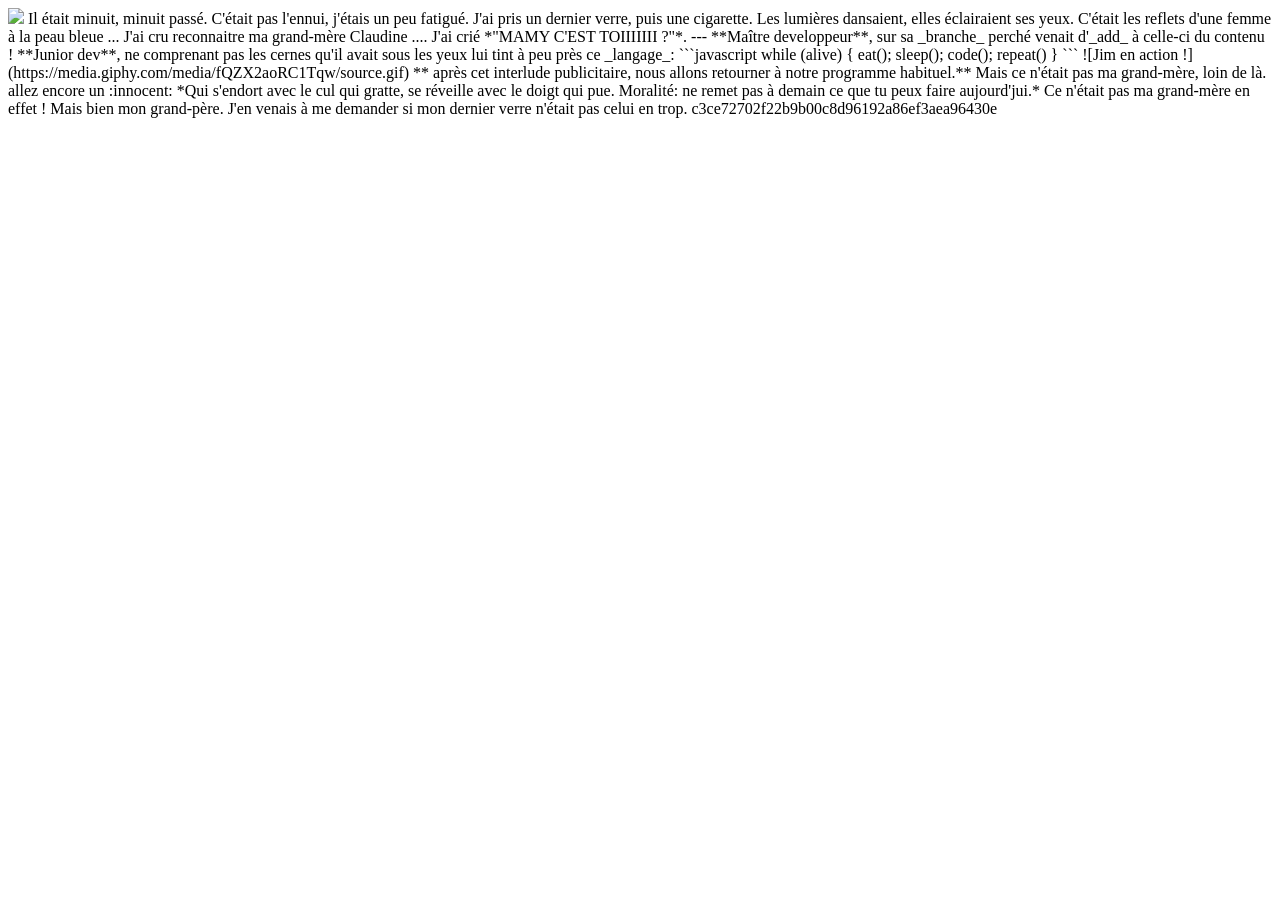
==== README.html @ 8c25e42b "add HTML file" ====
<!DOCTYPE HTML>
<html>
	<head>
		<meta charset="utf-8" />
		<title>Nicolas' Exquisite Corpse</title>
	</head>
	<body>	
	<img src="u3663729005830.jpg">
Il était minuit, minuit passé. C'était pas l'ennui, j'étais un peu fatigué. J'ai pris un dernier verre, puis une cigarette. Les lumières dansaient, elles éclairaient ses yeux. C'était les reflets d'une femme à la peau bleue ...

J'ai cru reconnaitre ma grand-mère Claudine ....
J'ai crié *"MAMY C'EST TOIIIIIII ?"*. 

---

**Maître developpeur**, sur sa _branche_ perché venait d'_add_ à celle-ci du contenu !

**Junior dev**, ne comprenant pas les cernes qu'il avait sous les yeux lui tint à peu près ce _langage_:

```javascript
while (alive) {
    eat();
    sleep();
    code();
    repeat()
}
```
![Jim en action !](https://media.giphy.com/media/fQZX2aoRC1Tqw/source.gif)


** après cet interlude publicitaire, nous allons retourner à notre programme habituel.**

Mais ce n'était pas ma grand-mère, loin de là. 
allez encore un :innocent:

*Qui s'endort avec le cul qui gratte, se réveille avec le doigt qui pue. Moralité: ne remet pas à demain ce que tu peux faire aujourd'jui.*

Ce n'était pas ma grand-mère en effet ! Mais bien mon grand-père. J'en venais à me demander si mon dernier verre n'était pas celui en trop. 
c3ce72702f22b9b00c8d96192a86ef3aea96430e
	</body>
</html>
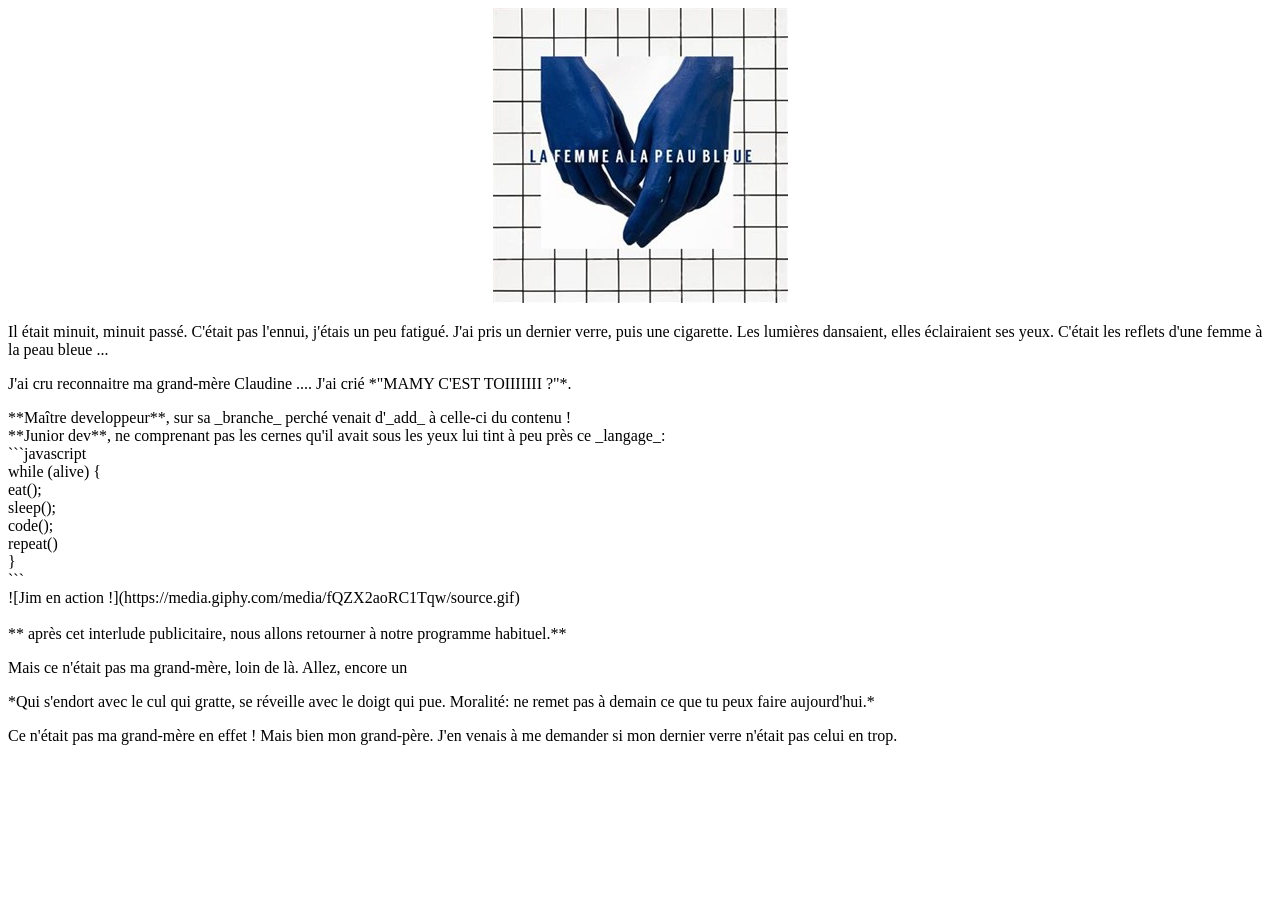
==== commit df68a489: "corrections mise en page" ====
--- a/README.html
+++ b/README.html
@@ -5,37 +5,31 @@
 		<title>Nicolas' Exquisite Corpse</title>
 	</head>
 	<body>	
-	<img src="u3663729005830.jpg">
-Il était minuit, minuit passé. C'était pas l'ennui, j'étais un peu fatigué. J'ai pris un dernier verre, puis une cigarette. Les lumières dansaient, elles éclairaient ses yeux. C'était les reflets d'une femme à la peau bleue ...
+		<div align="center"><img src="u3663729005830.jpg"></div>
+		<p>Il était minuit, minuit passé. C'était pas l'ennui, j'étais un peu fatigué. J'ai pris un dernier verre, puis une cigarette. Les lumières dansaient, elles éclairaient ses yeux. C'était les reflets d'une femme à la peau bleue ...</p>
 
-J'ai cru reconnaitre ma grand-mère Claudine ....
-J'ai crié *"MAMY C'EST TOIIIIIII ?"*. 
+		<p>J'ai cru reconnaitre ma grand-mère Claudine ....
+		J'ai crié *"MAMY C'EST TOIIIIIII ?"*.</p> 
 
----
+		<p>**Maître developpeur**, sur sa _branche_ perché venait d'_add_ à celle-ci du contenu !<br />**Junior dev**, ne comprenant pas les cernes qu'il avait sous les yeux lui tint à peu près ce _langage_:
 
-**Maître developpeur**, sur sa _branche_ perché venait d'_add_ à celle-ci du contenu !
-
-**Junior dev**, ne comprenant pas les cernes qu'il avait sous les yeux lui tint à peu près ce _langage_:
-
-```javascript
-while (alive) {
-    eat();
-    sleep();
-    code();
-    repeat()
-}
-```
-![Jim en action !](https://media.giphy.com/media/fQZX2aoRC1Tqw/source.gif)
+		<br/>```javascript
+		<br/>while (alive) {
+	    <br/>eat();
+	    <br/>sleep();
+	    <br/>code();
+	    <br/>repeat()
+		<br/>}
+		<br/>```
+		<br/>![Jim en action !](https://media.giphy.com/media/fQZX2aoRC1Tqw/source.gif)
 
 
-** après cet interlude publicitaire, nous allons retourner à notre programme habituel.**
+		<br/><br/>** après cet interlude publicitaire, nous allons retourner à notre programme habituel.**</p>
 
-Mais ce n'était pas ma grand-mère, loin de là. 
-allez encore un :innocent:
+		<p>Mais ce n'était pas ma grand-mère, loin de là. Allez, encore un</p>
 
-*Qui s'endort avec le cul qui gratte, se réveille avec le doigt qui pue. Moralité: ne remet pas à demain ce que tu peux faire aujourd'jui.*
+		<p>*Qui s'endort avec le cul qui gratte, se réveille avec le doigt qui pue. Moralité: ne remet pas à demain ce que tu peux faire aujourd'hui.*</p>
 
-Ce n'était pas ma grand-mère en effet ! Mais bien mon grand-père. J'en venais à me demander si mon dernier verre n'était pas celui en trop. 
-c3ce72702f22b9b00c8d96192a86ef3aea96430e
+		<p>Ce n'était pas ma grand-mère en effet ! Mais bien mon grand-père. J'en venais à me demander si mon dernier verre n'était pas celui en trop.</p>
 	</body>
 </html>
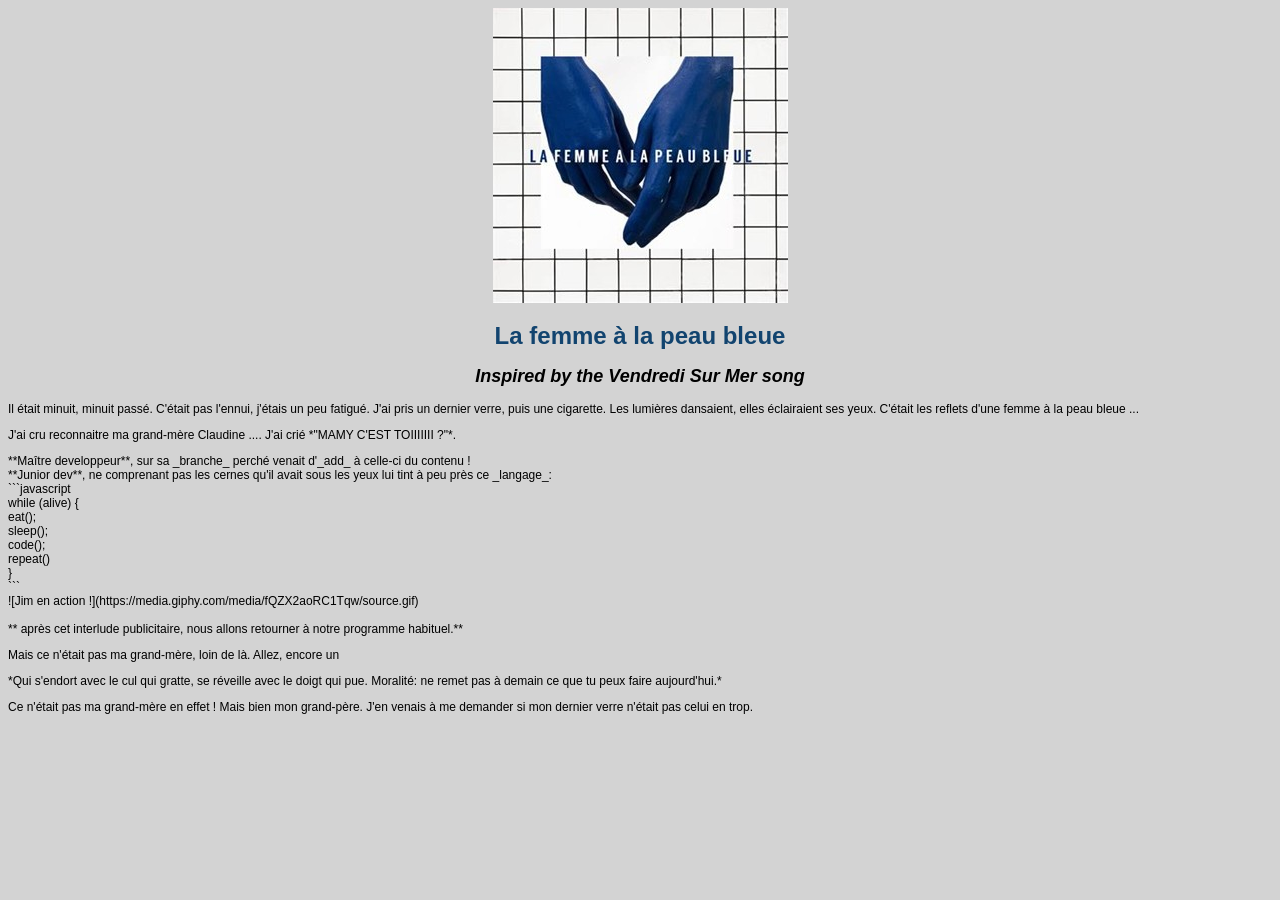
==== commit 851a9b4e: "ajout de syle" ====
--- a/README.html
+++ b/README.html
@@ -3,9 +3,12 @@
 	<head>
 		<meta charset="utf-8" />
 		<title>Nicolas' Exquisite Corpse</title>
+		<link rel="stylesheet" type="text/css" href="style.css">
 	</head>
 	<body>	
 		<div align="center"><img src="u3663729005830.jpg"></div>
+		<h1 align="center">La femme à la peau bleue</h1>
+		<h2 align="center">Inspired by the Vendredi Sur Mer song</h2>
 		<p>Il était minuit, minuit passé. C'était pas l'ennui, j'étais un peu fatigué. J'ai pris un dernier verre, puis une cigarette. Les lumières dansaient, elles éclairaient ses yeux. C'était les reflets d'une femme à la peau bleue ...</p>
 
 		<p>J'ai cru reconnaitre ma grand-mère Claudine ....
--- a/style.css
+++ b/style.css
@@ -0,0 +1,10 @@
+body
+{background-color: lightgray;
+font-family: "helvetica neue",arial,sans-serif;
+font-size: 12px;}
+
+h2
+{font-style: italic;}
+
+h1
+{color: #12446F}
